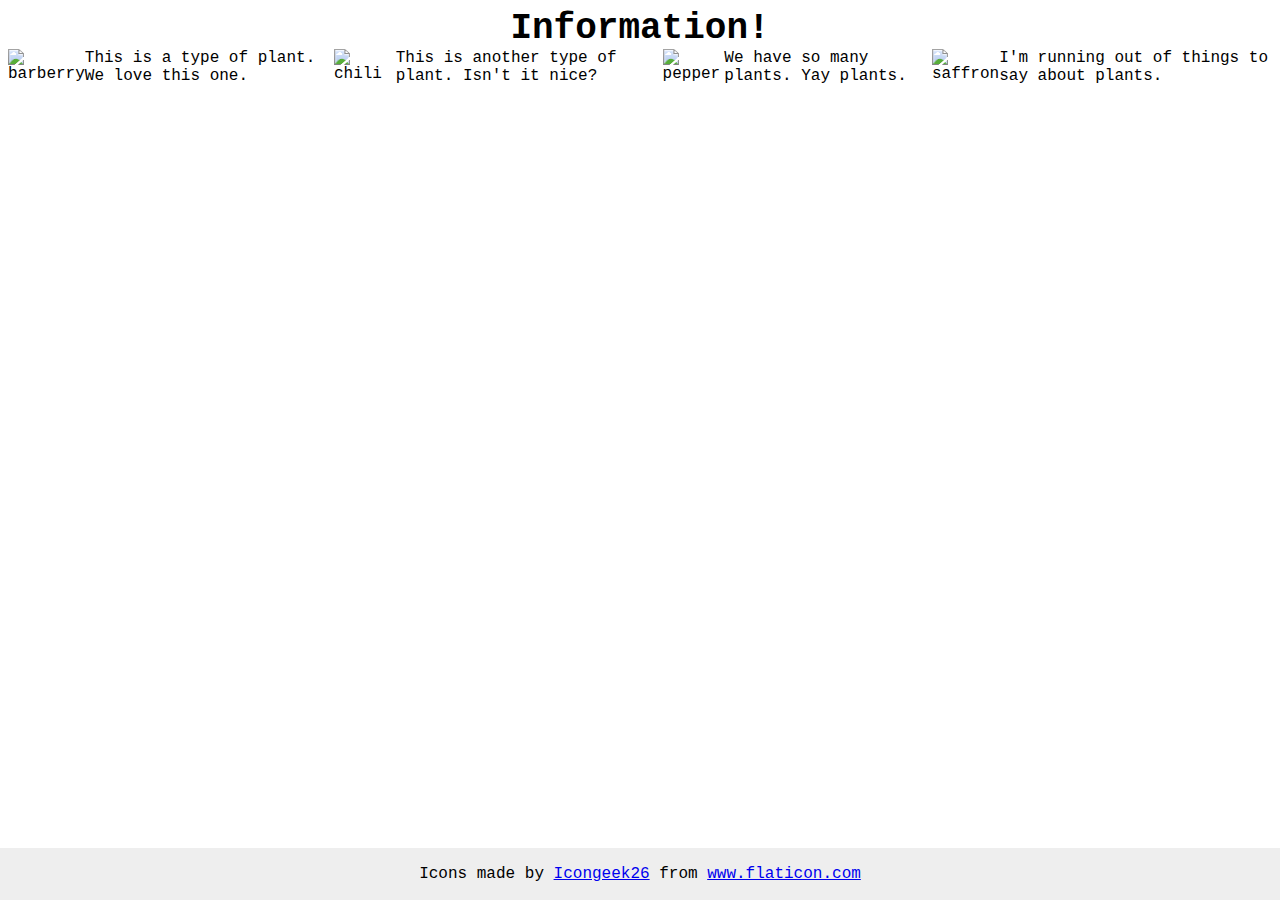
==== flex/04-flex-information/index.html @ fbb70d39 "Apply flex to all the text and images" ====
<!DOCTYPE html>
<html lang="en">
  <head>
    <meta charset="UTF-8">
    <meta http-equiv="X-UA-Compatible" content="IE=edge">
    <meta name="viewport" content="width=device-width, initial-scale=1.0">
    <title>Information</title>
    <link rel="stylesheet" href="style.css">
  </head>
  <body>
    <div class="title">Information!</div>

    <div class="content">
      <img src="./images/barberry.png" alt="barberry">
      <div class="text">This is a type of plant. We love this one.</div>

      <img src="./images/chilli.png" alt="chili">
      <div class="text">This is another type of plant. Isn't it nice?</div>

      <img src="./images/pepper.png" alt="pepper">
      <div class="text">We have so many plants. Yay plants.</div>

      <img src="./images/saffron.png" alt="saffron">
      <div class="text">I'm running out of things to say about plants.</div>
    </div>
    <!-- disregard this section, it's here to give attribution to the creator of these icons -->
    <div class="footer">
      <div>Icons made by <a href="https://www.flaticon.com/authors/icongeek26" title="Icongeek26">Icongeek26</a> from <a href="https://www.flaticon.com/" title="Flaticon">www.flaticon.com</a></div>
    </div>
  </body>
</html>
---- flex/04-flex-information/style.css ----
body {
  font-family: 'Courier New', Courier, monospace;
}

img {
  width: 100px;
  height: 100px;
}

.title {
  font-size: 36px;
  font-weight: 900;
  display: flex;
  justify-content: center;
}

.content {
  display: flex;
  justify-content: space-around;
}

/* do not edit this footer */
.footer {
  position: fixed;
  bottom: 0;
  left: 0;
  right: 0;
  height: 52px;
  display: flex;
  align-items: center;
  justify-content: center;
  background: #eee;
}
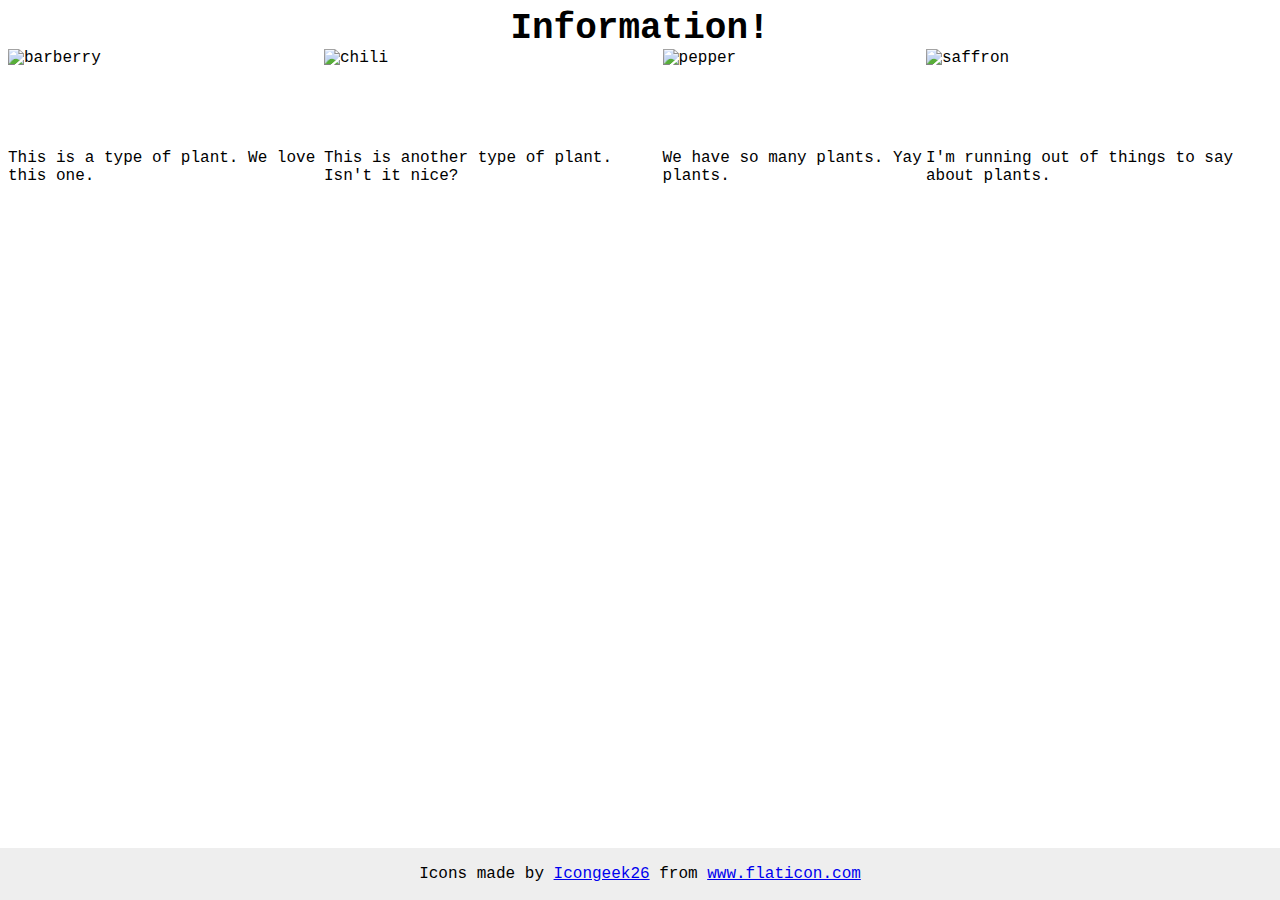
==== commit 02e92320: "Create class for each section to line up vertically" ====
--- a/flex/04-flex-information/index.html
+++ b/flex/04-flex-information/index.html
@@ -11,18 +11,26 @@
     <div class="title">Information!</div>
 
     <div class="content">
-      <img src="./images/barberry.png" alt="barberry">
-      <div class="text">This is a type of plant. We love this one.</div>
+      <div class="image">
+        <img src="./images/barberry.png" alt="barberry">
+        <div class="text">This is a type of plant. We love this one.</div>
+      </div>
 
-      <img src="./images/chilli.png" alt="chili">
-      <div class="text">This is another type of plant. Isn't it nice?</div>
+      <div class="image">
+        <img src="./images/chilli.png" alt="chili">
+        <div class="text">This is another type of plant. Isn't it nice?</div>
+      </div>
 
-      <img src="./images/pepper.png" alt="pepper">
-      <div class="text">We have so many plants. Yay plants.</div>
+      <div class="image">
+        <img src="./images/pepper.png" alt="pepper">
+        <div class="text">We have so many plants. Yay plants.</div>
+      </div>
 
-      <img src="./images/saffron.png" alt="saffron">
-      <div class="text">I'm running out of things to say about plants.</div>
-    </div>
+      <div class="image">
+        <img src="./images/saffron.png" alt="saffron">
+        <div class="text">I'm running out of things to say about plants.</div>
+      </div>
+      </div>
     <!-- disregard this section, it's here to give attribution to the creator of these icons -->
     <div class="footer">
       <div>Icons made by <a href="https://www.flaticon.com/authors/icongeek26" title="Icongeek26">Icongeek26</a> from <a href="https://www.flaticon.com/" title="Flaticon">www.flaticon.com</a></div>
--- a/flex/04-flex-information/style.css
+++ b/flex/04-flex-information/style.css
@@ -17,6 +17,12 @@
 .content {
   display: flex;
   justify-content: space-around;
+
+}
+
+.image {
+  display: flex;
+  flex-direction: column;
 }
 
 /* do not edit this footer */
